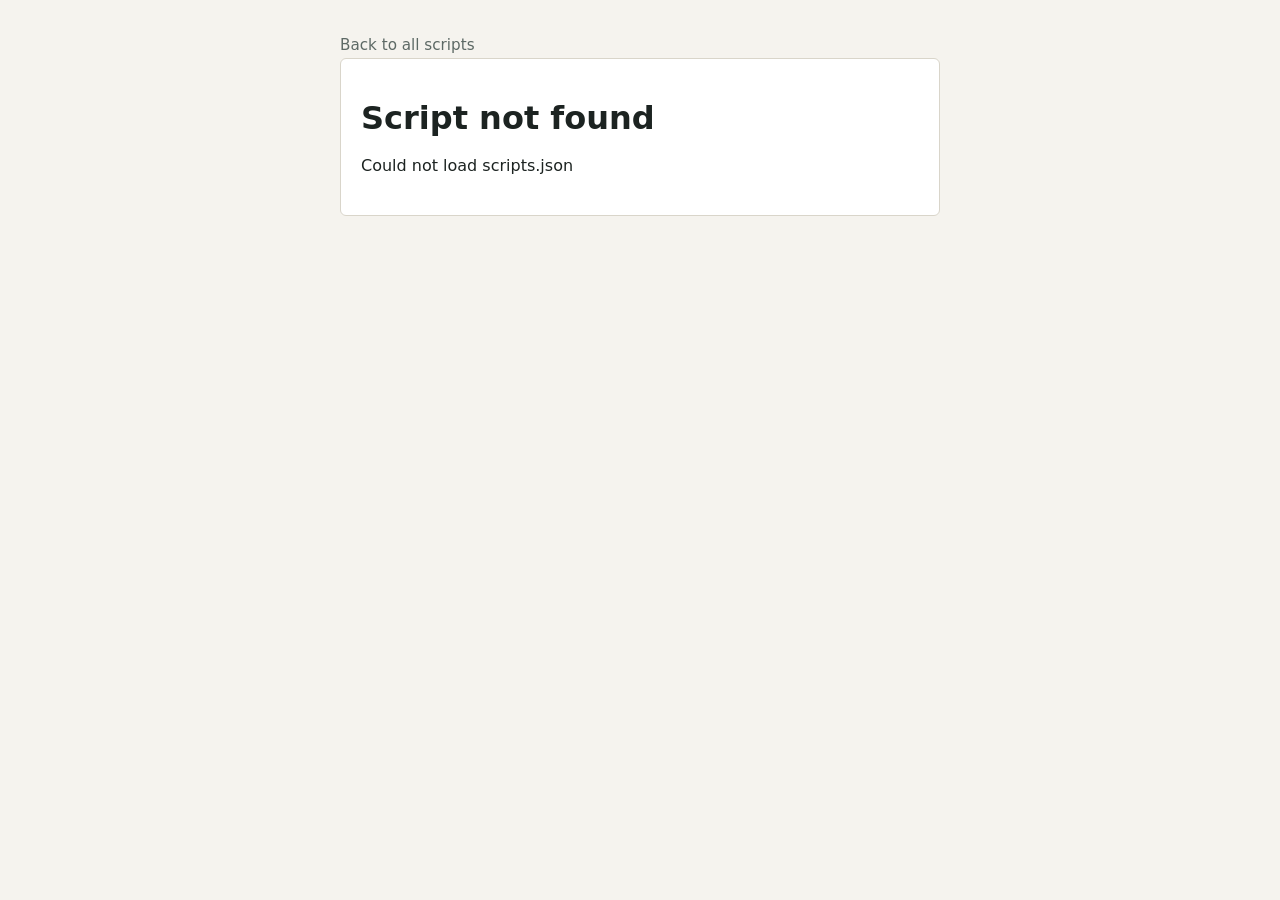
==== download.html @ c73614cd "Add files via upload" ====
<!DOCTYPE html>
<html lang="en">
<head>
<meta charset="utf-8">
<meta name="viewport" content="width=device-width, initial-scale=1">
<title>Download script</title>
<style>
  :root {
    --bg: #f5f3ee; --surface: #ffffff; --ink: #1c2321; --muted: #5d6965;
    --line: #d9d5ca; --accent: #1f6f5c; --accent-ink: #ffffff;
  }
  @media (prefers-color-scheme: dark) {
    :root:not([data-theme="light"]) {
      --bg: #16201d; --surface: #1e2b27; --ink: #eaf1ee; --muted: #9bb0a8;
      --line: #2f423c; --accent: #4cc3a3; --accent-ink: #0d1a16;
    }
  }
  * { box-sizing: border-box; }
  body { margin: 0; background: var(--bg); color: var(--ink);
    font-family: "Segoe UI", system-ui, sans-serif; line-height: 1.6; }
  main { max-width: 640px; margin: 0 auto; padding: 32px 20px 64px; }
  a.back { color: var(--muted); text-decoration: none; font-size: 0.95rem; }
  a.back:hover, a.back:focus-visible { color: var(--ink); text-decoration: underline; }
  h1 { font-size: 2rem; line-height: 1.2; margin: 20px 0 8px; }
  .lead { color: var(--muted); margin: 0 0 24px; }
  dl { display: grid; grid-template-columns: max-content 1fr; gap: 8px 20px;
    margin: 0 0 24px; padding: 16px 0; border-top: 1px solid var(--line); border-bottom: 1px solid var(--line); }
  dt { color: var(--muted); }
  dd { margin: 0; }
  h2 { font-size: 1.1rem; margin: 0 0 8px; }
  ul { margin: 0 0 32px; padding-left: 20px; }
  .btn { display: inline-block; background: var(--accent); color: var(--accent-ink);
    padding: 14px 28px; border-radius: 6px; font-weight: 600; text-decoration: none; font-size: 1.05rem; }
  .btn:hover { filter: brightness(1.08); }
  .btn:focus-visible { outline: 3px solid var(--ink); outline-offset: 3px; }
  .error { padding: 20px; border: 1px solid var(--line); background: var(--surface); border-radius: 6px; }
</style>
</head>
<body>
<main id="app"><p>Loading…</p></main>

<script>
  // Main site link format: download.html?id=example-garage
  const app = document.getElementById("app");
  const id = new URLSearchParams(location.search).get("id");

  const esc = (s) => String(s ?? "").replace(/[&<>"']/g, (c) =>
    ({ "&": "&amp;", "<": "&lt;", ">": "&gt;", '"': "&quot;", "'": "&#39;" }[c]));

  function showError(message) {
    app.innerHTML = '<a class="back" href="index.html">Back to all scripts</a>' +
      '<div class="error"><h1>Script not found</h1><p>' + esc(message) + '</p></div>';
  }

  fetch("scripts.json")
    .then((r) => { if (!r.ok) throw new Error("Could not load scripts.json"); return r.json(); })
    .then((list) => {
      const s = list.find((item) => item.id === id);
      if (!s) return showError("No script matches this link. Go back and pick one from the list.");
      document.title = s.name + " – Download";
      const features = (s.features || []).map((f) => "<li>" + esc(f) + "</li>").join("");
      app.innerHTML =
        '<a class="back" href="index.html">Back to all scripts</a>' +
        "<h1>" + esc(s.name) + "</h1>" +
        '<p class="lead">' + esc(s.description) + "</p>" +
        "<dl>" +
          "<dt>Category</dt><dd>" + esc(s.category) + "</dd>" +
          "<dt>Version</dt><dd>" + esc(s.version) + "</dd>" +
          "<dt>Framework</dt><dd>" + esc(s.framework) + "</dd>" +
          "<dt>File size</dt><dd>" + esc(s.size) + "</dd>" +
          "<dt>Updated</dt><dd>" + esc(s.updated) + "</dd>" +
        "</dl>" +
        (features ? "<h2>What it includes</h2><ul>" + features + "</ul>" : "") +
        '<a class="btn" href="' + esc(s.downloadUrl) + '" download>Download ' + esc(s.name) + "</a>";
    })
    .catch((err) => showError(err.message));
</script>
</body>
</html>
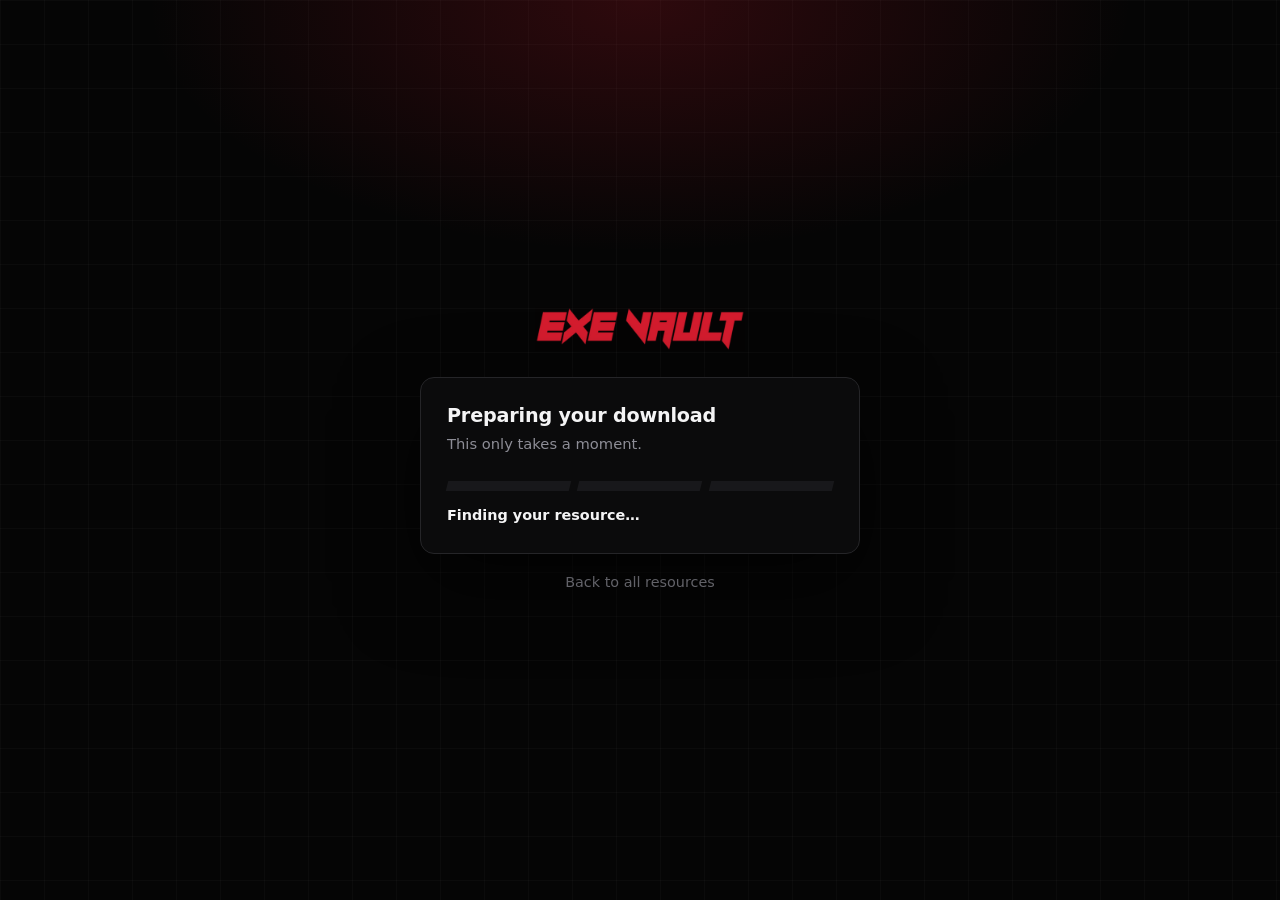
==== commit 4e4141c7: "Rename download (1).html to download.html" ====
--- a/download.html
+++ b/download.html
@@ -3,77 +3,127 @@
 <head>
 <meta charset="utf-8">
 <meta name="viewport" content="width=device-width, initial-scale=1">
-<title>Download script</title>
+<meta name="theme-color" content="#050505">
+<title>Download – EXE VAULT</title>
 <style>
-  :root {
-    --bg: #f5f3ee; --surface: #ffffff; --ink: #1c2321; --muted: #5d6965;
-    --line: #d9d5ca; --accent: #1f6f5c; --accent-ink: #ffffff;
-  }
-  @media (prefers-color-scheme: dark) {
-    :root:not([data-theme="light"]) {
-      --bg: #16201d; --surface: #1e2b27; --ink: #eaf1ee; --muted: #9bb0a8;
-      --line: #2f423c; --accent: #4cc3a3; --accent-ink: #0d1a16;
-    }
-  }
-  * { box-sizing: border-box; }
-  body { margin: 0; background: var(--bg); color: var(--ink);
-    font-family: "Segoe UI", system-ui, sans-serif; line-height: 1.6; }
-  main { max-width: 640px; margin: 0 auto; padding: 32px 20px 64px; }
-  a.back { color: var(--muted); text-decoration: none; font-size: 0.95rem; }
-  a.back:hover, a.back:focus-visible { color: var(--ink); text-decoration: underline; }
-  h1 { font-size: 2rem; line-height: 1.2; margin: 20px 0 8px; }
-  .lead { color: var(--muted); margin: 0 0 24px; }
-  dl { display: grid; grid-template-columns: max-content 1fr; gap: 8px 20px;
-    margin: 0 0 24px; padding: 16px 0; border-top: 1px solid var(--line); border-bottom: 1px solid var(--line); }
-  dt { color: var(--muted); }
-  dd { margin: 0; }
-  h2 { font-size: 1.1rem; margin: 0 0 8px; }
-  ul { margin: 0 0 32px; padding-left: 20px; }
-  .btn { display: inline-block; background: var(--accent); color: var(--accent-ink);
-    padding: 14px 28px; border-radius: 6px; font-weight: 600; text-decoration: none; font-size: 1.05rem; }
-  .btn:hover { filter: brightness(1.08); }
-  .btn:focus-visible { outline: 3px solid var(--ink); outline-offset: 3px; }
-  .error { padding: 20px; border: 1px solid var(--line); background: var(--surface); border-radius: 6px; }
+:root{color-scheme:dark;--bg:#050505;--card:#0b0b0c;--line:#252528;--ink:#f4f4f5;--mut:#8d8d96;--red:#d41c2e;--ember:#ff3347;--ok:#2fd27a;--slant:-14deg}
+*{box-sizing:border-box}
+body{margin:0;min-height:100vh;display:grid;place-items:center;padding:24px;background:var(--bg);color:var(--ink);font:15px/1.5 Inter,"Segoe UI",system-ui,sans-serif;
+background-image:radial-gradient(55% 40% at 50% 0%,rgba(212,28,46,.2),transparent 70%),linear-gradient(rgba(255,255,255,.022) 1px,transparent 1px),linear-gradient(90deg,rgba(255,255,255,.022) 1px,transparent 1px);background-size:100% 100%,44px 44px,44px 44px}
+main{width:min(440px,100%)}
+.logo{display:block;margin:0 auto 26px;width:min(210px,60%);height:auto}
+.card{background:var(--card);border:1px solid var(--line);border-radius:14px;overflow:hidden;box-shadow:0 30px 80px rgba(0,0,0,.6);animation:in .5s cubic-bezier(.2,.7,.2,1) both}
+.pad{padding:26px}
+h1{margin:0;font-size:1.2rem;line-height:1.3;letter-spacing:-.01em}
+.sub{margin:4px 0 0;color:var(--mut);font-size:.92rem}
+/* loading: three slanted segments, same slant as the logo */
+.seg{display:flex;gap:8px;margin:26px 0 14px}
+.seg i{position:relative;flex:1;height:10px;background:#18181b;transform:skewX(var(--slant));overflow:hidden}
+.seg b{position:absolute;inset:0;width:0;background:var(--red)}
+.seg i.active b{animation:fill 1.3s cubic-bezier(.2,.8,.3,1) forwards}
+.seg i.done b{width:100%;background:var(--ember);animation:none}
+.now{display:flex;justify-content:space-between;align-items:center;color:var(--mut);font-size:.9rem;min-height:22px}
+.now strong{color:var(--ink);font-weight:600}
+/* ready */
+.file{display:flex;gap:14px;align-items:center}
+.ico{flex:none;width:46px;height:46px;border-radius:10px;border:1px solid var(--line);background:#121214;display:grid;place-items:center;color:var(--ember)}
+.meta{display:flex;gap:8px;align-items:center;margin-top:4px;color:var(--mut);font-size:.88rem}
+.badge{border:1px solid var(--line);background:#141416;color:var(--ink);border-radius:5px;padding:0 7px;font-size:.72rem;font-weight:700;letter-spacing:.04em}
+.status{display:flex;align-items:center;gap:10px;margin:22px 0 14px;padding:11px 14px;border:1px solid var(--line);border-radius:9px;background:#0f0f11;font-size:.9rem;color:#d8d8dd}
+.status .dot{flex:none;width:8px;height:8px;border-radius:50%;background:var(--ember);box-shadow:0 0 0 4px rgba(255,51,71,.15)}
+.status.ok .dot{background:var(--ok);box-shadow:0 0 0 4px rgba(47,210,122,.15)}
+.btn{display:flex;justify-content:center;align-items:center;gap:10px;width:100%;padding:14px 20px;background:var(--red);color:#fff;font:inherit;font-weight:700;text-decoration:none;border-radius:9px 0 9px 0;clip-path:polygon(0 0,100% 0,calc(100% - 14px) 100%,0 100%);transition:background .15s,transform .15s}
+.btn:hover{background:var(--ember)}
+.btn:active{transform:translateY(1px)}
+.btn.again{background:#1b1b1e;color:var(--ink)}
+.btn.again:hover{background:#242428}
+a:focus-visible,.btn:focus-visible{outline:2px solid #fff;outline-offset:3px}
+.foot{display:flex;justify-content:space-between;gap:16px;padding:12px 26px;border-top:1px solid var(--line);color:#6d6d76;font-size:.78rem}
+.foot span:last-child{overflow:hidden;text-overflow:ellipsis;white-space:nowrap}
+.back{display:inline-block;margin-top:18px;color:var(--mut);text-decoration:none;font-size:.9rem}
+.back:hover{color:var(--ink)}
+.center{text-align:center}
+.err{color:var(--ember)}
+@keyframes fill{to{width:88%}}
+@keyframes in{from{opacity:0;transform:translateY(10px)}}
+@media (prefers-reduced-motion:reduce){*{animation-duration:.01s!important;transition:none!important}}
 </style>
 </head>
 <body>
-<main id="app"><p>Loading…</p></main>
+<main>
+  <a href="index.html" aria-label="EXE VAULT home"><img class="logo" alt="EXE VAULT" src="[data-uri]"></a>
+  <div class="card" id="card" aria-live="polite" aria-busy="true">
+    <div class="pad">
+      <h1>Preparing your download</h1>
+      <p class="sub">This only takes a moment.</p>
+      <div class="seg"><i></i><i></i><i></i></div>
+      <div class="now"><strong id="label">Loading database…</strong></div>
+    </div>
+  </div>
+  <div class="center" id="below"><a class="back" href="index.html">Back to all resources</a></div>
+</main>
+<noscript><p class="center">Turn on JavaScript to get your download link.</p></noscript>
+<script>
+const card = document.getElementById("card");
+const label = document.getElementById("label");
+const segs = [...document.querySelectorAll(".seg i")];
+const id = new URLSearchParams(location.search).get("id");
+const wait = (ms) => new Promise((r) => setTimeout(r, ms));
+const esc = (s) => String(s ?? "").replace(/[&<>"']/g, (c) =>
+  ({ "&": "&amp;", "<": "&lt;", ">": "&gt;", '"': "&quot;", "'": "&#39;" }[c]));
+const texts = ["Loading database…", "Finding your resource…", "Preparing your link…", "Link ready"];
 
-<script>
-  // Main site link format: download.html?id=example-garage
-  const app = document.getElementById("app");
-  const id = new URLSearchParams(location.search).get("id");
+function step(n) {
+  segs.forEach((s, i) => { s.className = i < n ? "done" : i === n ? "active" : ""; });
+  label.textContent = texts[n];
+}
 
-  const esc = (s) => String(s ?? "").replace(/[&<>"']/g, (c) =>
-    ({ "&": "&amp;", "<": "&lt;", ">": "&gt;", '"': "&quot;", "'": "&#39;" }[c]));
+function showError(msg) {
+  card.setAttribute("aria-busy", "false");
+  card.innerHTML = '<div class="pad"><h1 class="err">Couldn’t prepare this download</h1>' +
+    '<p class="sub">' + esc(msg) + "</p></div>";
+}
 
-  function showError(message) {
-    app.innerHTML = '<a class="back" href="index.html">Back to all scripts</a>' +
-      '<div class="error"><h1>Script not found</h1><p>' + esc(message) + '</p></div>';
-  }
+function showReady(s, url) {
+  const file = decodeURIComponent(url.pathname.split("/").pop() || "download");
+  const ext = file.includes(".") ? file.split(".").pop().toUpperCase() : "FILE";
+  document.title = s.name + " – EXE VAULT";
+  card.setAttribute("aria-busy", "false");
+  card.innerHTML =
+    '<div class="pad">' +
+      '<div class="file"><div class="ico"><svg width="22" height="22" viewBox="0 0 24 24" fill="none" stroke="currentColor" stroke-width="2" stroke-linecap="round" stroke-linejoin="round" aria-hidden="true"><path d="M14 3H7a2 2 0 0 0-2 2v14a2 2 0 0 0 2 2h10a2 2 0 0 0 2-2V8z"/><path d="M14 3v5h5"/></svg></div>' +
+      "<div><h1>" + esc(s.name) + '</h1><div class="meta"><span class="badge">' + esc(ext) + "</span>" +
+      (s.size ? "<span>" + esc(s.size) + "</span>" : "") + "</div></div></div>" +
+      '<div class="status" id="status"><span class="dot"></span><span id="stext">Your link is ready</span></div>' +
+      '<a class="btn" id="dl" href="' + esc(url.href) + '" download><svg width="18" height="18" viewBox="0 0 24 24" fill="none" stroke="currentColor" stroke-width="2.4" stroke-linecap="round" stroke-linejoin="round" aria-hidden="true"><path d="M12 4v11m0 0-4-4m4 4 4-4M5 20h14"/></svg><span id="btxt">Download file</span></a>' +
+    "</div>" +
+    '<div class="foot"><span>Hosted on ' + esc(url.hostname) + "</span><span>" + esc(file) + "</span></div>";
+  document.getElementById("dl").addEventListener("click", () => {
+    document.getElementById("status").classList.add("ok");
+    document.getElementById("stext").textContent = "Download started. Check your downloads folder.";
+    const b = document.getElementById("dl"); b.classList.add("again");
+    document.getElementById("btxt").textContent = "Download again";
+  });
+}
 
-  fetch("scripts.json")
-    .then((r) => { if (!r.ok) throw new Error("Could not load scripts.json"); return r.json(); })
-    .then((list) => {
-      const s = list.find((item) => item.id === id);
-      if (!s) return showError("No script matches this link. Go back and pick one from the list.");
-      document.title = s.name + " – Download";
-      const features = (s.features || []).map((f) => "<li>" + esc(f) + "</li>").join("");
-      app.innerHTML =
-        '<a class="back" href="index.html">Back to all scripts</a>' +
-        "<h1>" + esc(s.name) + "</h1>" +
-        '<p class="lead">' + esc(s.description) + "</p>" +
-        "<dl>" +
-          "<dt>Category</dt><dd>" + esc(s.category) + "</dd>" +
-          "<dt>Version</dt><dd>" + esc(s.version) + "</dd>" +
-          "<dt>Framework</dt><dd>" + esc(s.framework) + "</dd>" +
-          "<dt>File size</dt><dd>" + esc(s.size) + "</dd>" +
-          "<dt>Updated</dt><dd>" + esc(s.updated) + "</dd>" +
-        "</dl>" +
-        (features ? "<h2>What it includes</h2><ul>" + features + "</ul>" : "") +
-        '<a class="btn" href="' + esc(s.downloadUrl) + '" download>Download ' + esc(s.name) + "</a>";
-    })
-    .catch((err) => showError(err.message));
+(async () => {
+  step(0);
+  const [list] = await Promise.all([
+    fetch("scripts.json", { cache: "no-store" }).then((r) => {
+      if (!r.ok) throw new Error("The resource database could not be loaded. Try again in a minute.");
+      return r.json();
+    }),
+    wait(900),
+  ]);
+  step(1); await wait(800);
+  const s = Array.isArray(list) && list.find((x) => x.id === id);
+  if (!s) throw new Error("This link doesn’t match any resource. Go back to the vault and pick one from the list.");
+  let url; try { url = new URL(s.downloadUrl, location.href); } catch (e) {}
+  if (!url || !/^https?:$/.test(url.protocol)) throw new Error("This resource has no valid download link yet. Please report it on Discord.");
+  step(2); await wait(900);
+  step(3); await wait(450);
+  showReady(s, url);
+})().catch((e) => showError(e.message));
 </script>
 </body>
 </html>
